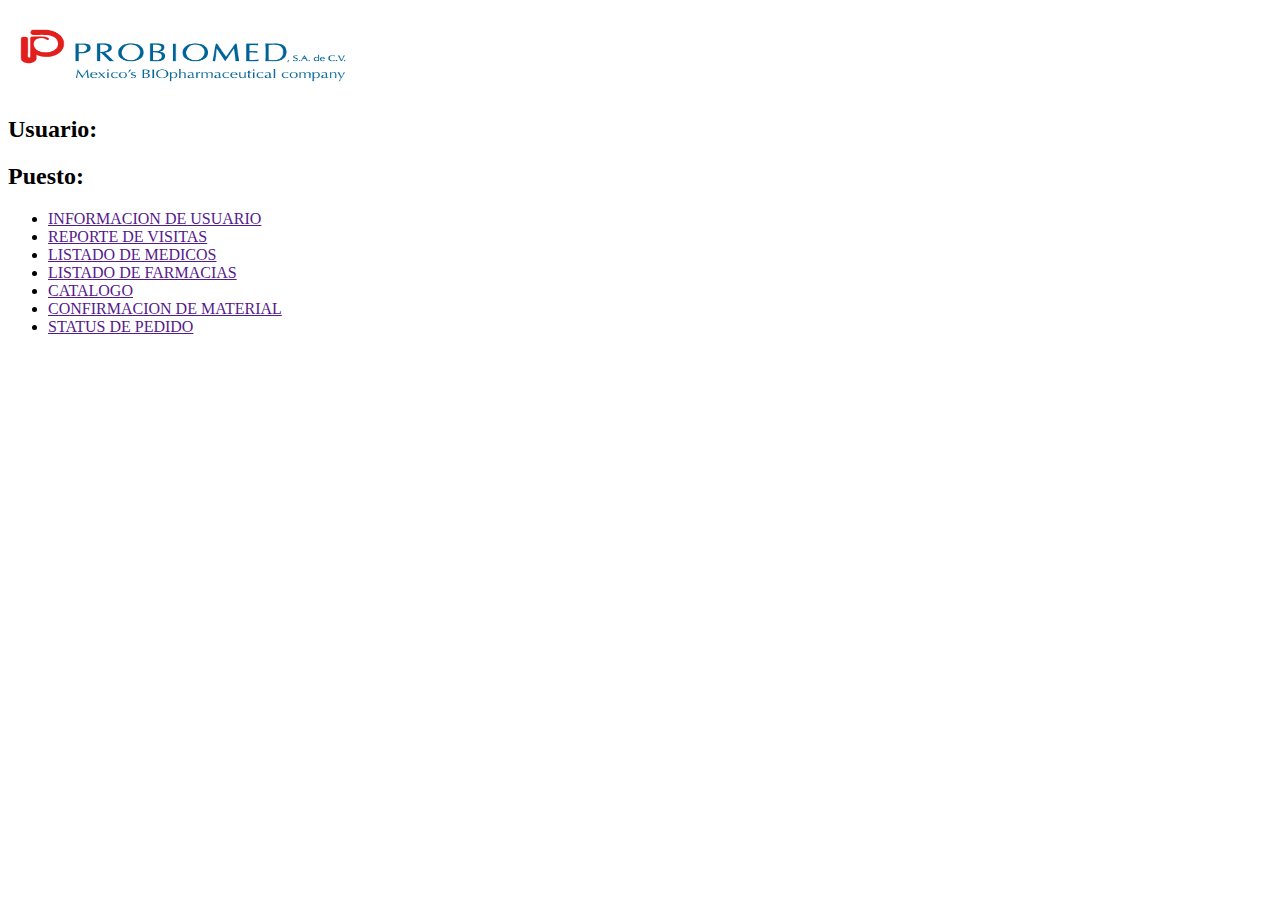
==== demo/index.html @ 9ca02a9f "Demo en html" ====
<!DOCTYPE html>
<!--
To change this license header, choose License Headers in Project Properties.
To change this template file, choose Tools | Templates
and open the template in the editor.
-->
<html>
    <head>
        <title></title>
        <link rel="stylesheet" type="text/css" href="css/estilo.css">
        <meta charset="windows-1252">
        <meta name="viewport" content="width=device-width, initial-scale=1.0">
    </head>
    <body>
        <div id="principal">
            <header>
                <div id="logo">
                    <h2><img src="img/LogoP.png" width="350" height="70"></h2>
                </div>
                <div id="user">
                    <h2>Usuario: </h2>
                    <h2>Puesto: </h2>
                </div>
            </header>
            <nav class="menu">
                    <ul>
                        <li><a href="">INFORMACION DE USUARIO</a></li>
                        <li><a href="">REPORTE DE VISITAS</a></li>
                        <li><a href="">LISTADO DE MEDICOS</a></li>
                        <li><a href="">LISTADO DE FARMACIAS</a></li>
                        <li><a href="">CATALOGO</a></li>
                        <li><a href="">CONFIRMACION DE MATERIAL</a></li>
                        <li><a href="">STATUS DE PEDIDO</a></li>
                    </ul>
                </nav>
        </div>
    </body>
</html>
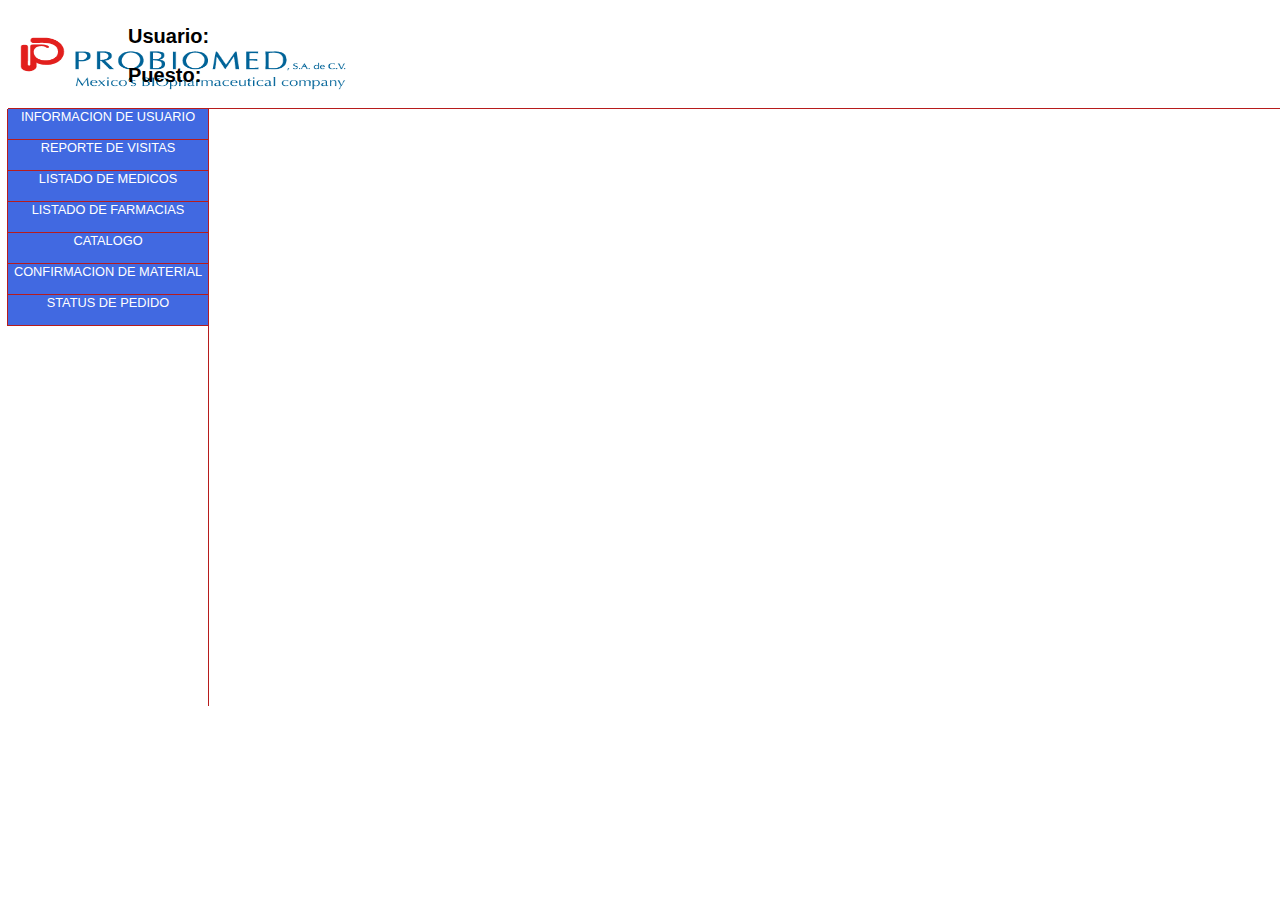
==== commit f45f98d9: "armado de demo" ====
--- a/demo/index.html
+++ b/demo/index.html
@@ -15,7 +15,7 @@
         <div id="principal">
             <header>
                 <div id="logo">
-                    <h2><img src="img/LogoP.png" width="350" height="70"></h2>
+                    <h2><img src="../demo/img/LogoP.png" width="350" height="70"></h2>
                 </div>
                 <div id="user">
                     <h2>Usuario: </h2>
@@ -24,13 +24,13 @@
             </header>
             <nav class="menu">
                     <ul>
-                        <li><a href="">INFORMACION DE USUARIO</a></li>
-                        <li><a href="">REPORTE DE VISITAS</a></li>
-                        <li><a href="">LISTADO DE MEDICOS</a></li>
-                        <li><a href="">LISTADO DE FARMACIAS</a></li>
-                        <li><a href="">CATALOGO</a></li>
-                        <li><a href="">CONFIRMACION DE MATERIAL</a></li>
-                        <li><a href="">STATUS DE PEDIDO</a></li>
+                        <li><a href="html/InformacionUsuario.html">INFORMACION DE USUARIO</a></li>
+                        <li><a href="html/reportevisita.html">REPORTE DE VISITAS</a></li>
+                        <li><a href="html/ListadoMedico.html">LISTADO DE MEDICOS</a></li>
+                        <li><a href="html/farmacias.html">LISTADO DE FARMACIAS</a></li>
+                        <li><a href="html/catalogo.html">CATALOGO</a></li>
+                        <li><a href="html/confirmacionMaterial.html">CONFIRMACION DE MATERIAL</a></li>
+                        <li><a href="html/statusPedido.html">STATUS DE PEDIDO</a></li>
                     </ul>
                 </nav>
         </div>
--- a/demo/css/estilo.css
+++ b/demo/css/estilo.css
@@ -0,0 +1,132 @@
+#principal{
+    width: 1500px;
+    height: 700px;
+    margin: auto;
+}
+
+header{
+    width: 1500px;
+    height: 100px;
+    border: 1px solid #B71C1C;
+    border-top: 0px;
+    border-left: 0px;
+    border-right: 0px;  
+}
+
+#titulo{
+    float: right;
+    margin-top: -600px;
+    margin-right: 600px;
+    font-family: Arial;
+}
+
+#titulo1{
+    float: right;
+    margin-top: -600px;
+    margin-right: 500px;
+    font-family: Arial;
+}
+
+#datos{
+    float: right;
+    margin-top: -470px;
+    margin-right: 150px;  
+    font-family: Arial;
+}
+
+#especialidad {
+    font-family: Arial;
+    margin-top: 75px;
+    font-size: 150%
+}
+
+#boton {
+    margin-left: 300px;
+    background-color: #0066ff;
+    font-size: 70%;
+    color: #ffffff; 
+}
+
+#logo{
+    width: 300px;
+    height: 100px;
+    text-align: left; 
+    float: left;
+}
+
+#foto{
+    width: 300px;
+    height: 100px;
+    text-align: left; 
+    float: left;
+    margin-left: 650px;
+    margin-top: -10px;
+}
+#perfil{
+    width: 300px;
+    height: 100px;
+    margin-left: 730px;
+    margin-top: -500px;
+}
+
+#user{
+    float: left;
+    margin-left: -180px;
+    font-size: smaller;
+    font-family: Arial;
+}
+
+#listado{
+    font-family: Arial;
+    border: 1px solid #000000;
+    margin-top: -250px;
+    margin-left: 450px;
+    width: 900px;
+    height: 100px;
+    text-align: center;
+}
+
+#informacion{
+    font-family: Arial;
+    border: 1px solid #000000;
+    margin-top: -250px;
+    margin-left: 650px;
+    width: 500px;
+    height: 100px;
+    text-align: center;   
+}
+
+.menu{
+    width: 200px;
+    height: 597px;
+    margin-top: 0px;
+    margin-left: 0px;
+    text-align: center;
+    border: 1px solid #B71C1C;
+    border-top: 0px;
+    border-left: 0px;
+    border-bottom: 0px;  
+}
+
+.menu ul{
+    margin-top: 0px;  
+}
+
+.menu ul li{
+    list-style: none;
+    width: 200px;
+    height: 30px;
+    margin-left: -41px;   
+    border: 1px solid #B71C1C;
+    border-right: 0px;
+    background: #4169E1;
+    border-top-width: 0px;
+    font-size: 80%;
+    font-family: Arial;
+}
+
+.menu ul li a{
+    text-decoration: none;
+    padding: 5px 5px;
+    color: #ffffff; 
+}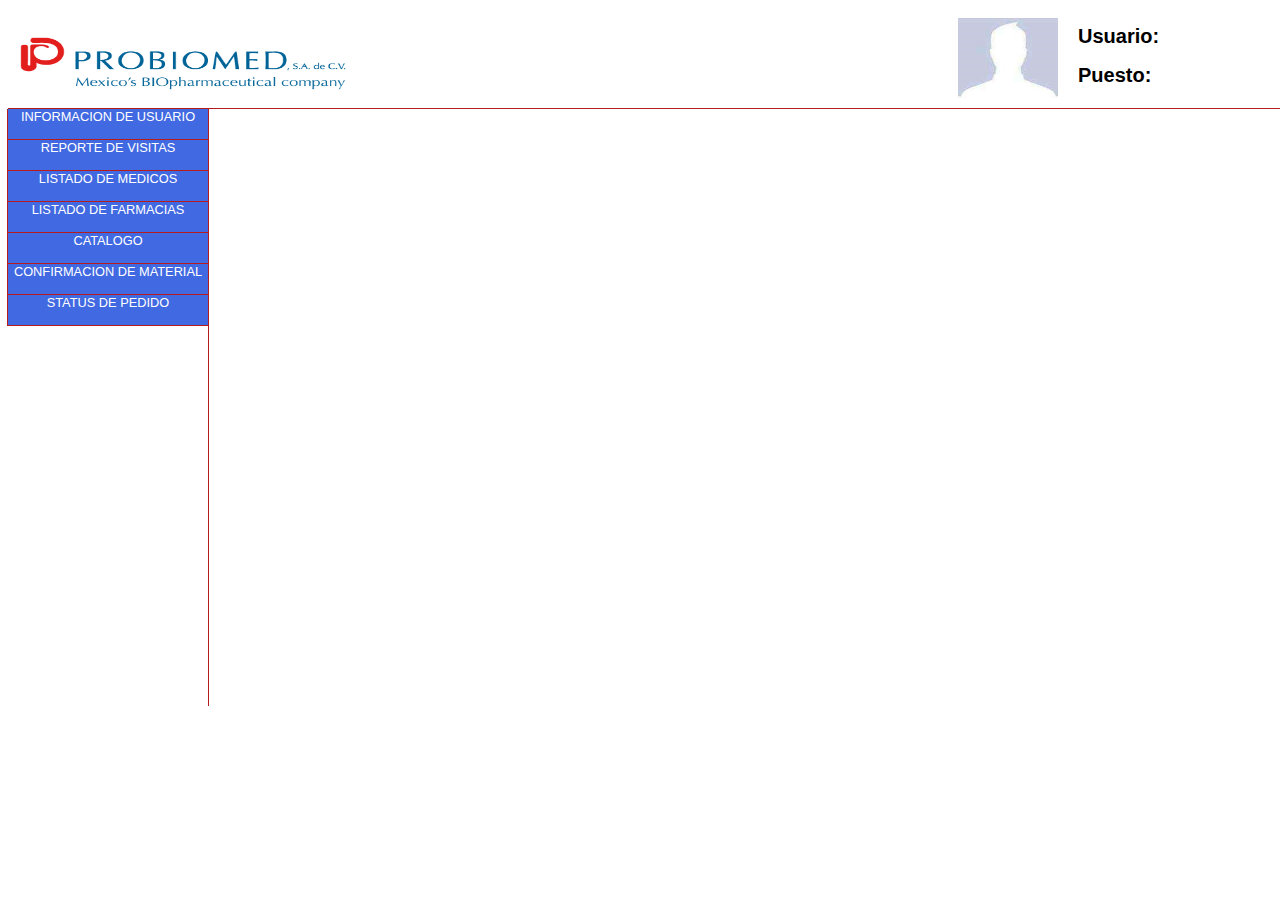
==== commit 8c2fad76: "Ajustes" ====
--- a/demo/index.html
+++ b/demo/index.html
@@ -15,7 +15,10 @@
         <div id="principal">
             <header>
                 <div id="logo">
-                    <h2><img src="../demo/img/LogoP.png" width="350" height="70"></h2>
+                    <h2><a href="index.html" ><img src="../demo/img/LogoP.png" width="350" height="70"></a></h2>
+                </div>
+                <div id="foto">
+                    <h2><img src="img/foto.jpeg" width="100" height="80"></h2>
                 </div>
                 <div id="user">
                     <h2>Usuario: </h2>
